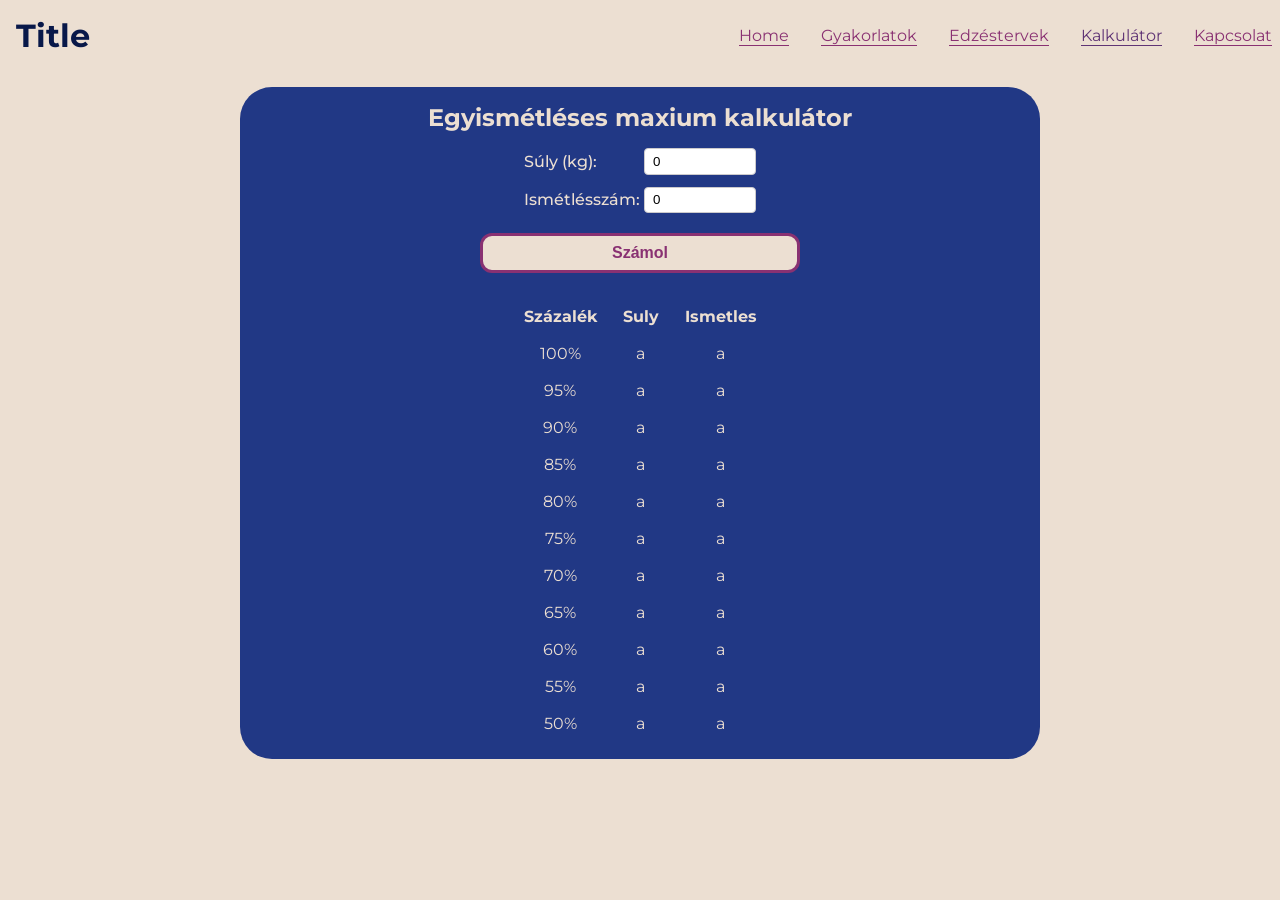
==== kalkulator.html @ 74db8cf9 "Page files created, started navbar-css-kalkulator Created page files, created basic navbar, started " ====
<!doctype html>
<html lang="en">
  <head>
    <meta charset="UTF-8" />
    <meta name="viewport" content="width=device-width, initial-scale=1.0" />
    <title>Cím</title>

    <link rel="preconnect" href="https://fonts.googleapis.com" />
    <link rel="preconnect" href="https://fonts.gstatic.com" crossorigin />
    <link
      href="https://fonts.googleapis.com/css2?family=Montserrat:ital,wght@0,100..900;1,100..900&display=swap"
      rel="stylesheet"
    />

    <script src="js/app.js"></script>
    <link rel="stylesheet" href="css/stilus.css" />
  </head>
  <body class="kalkulator">
    <header>
      <h1>Title</h1>
      <nav>
        <ul>
          <li><a href="index.html">Home</a></li>
          <li><a href="gyakorlatok.html">Gyakorlatok</a></li>
          <li><a href="edzestervek.html">Edzéstervek</a></li>
          <li class="active_li">Kalkulátor</li>
          <li><a href="kapcsolat.html">Kapcsolat</a></li>
        </ul>
      </nav>
    </header>
    <article>
      <h2>Egyismétléses maxium kalkulátor</h2>

      <form class="kalkulator-form">
        <div class="form-group">
          <label for="suly">Súly (kg):</label>
          <input type="number" id="suly" name="suly" value="0" min="0" />
        </div>

        <div class="form-group">
          <label for="ismetles">Ismétlésszám:</label>
          <input
            type="number"
            id="ismetles"
            name="ismetles"
            value="0"
            min="0"
          />
        </div>

        <button type="submit">Számol</button>
      </form>

      <table>
        <thead>
          <tr>
            <th>Százalék</th>
            <th>Suly</th>
            <th>Ismetles</th>
          </tr>
        </thead>
        <tbody>
          <tr>
            <td>100%</td>
            <td>a</td>
            <td>a</td>
          </tr>
          <tr>
            <td>95%</td>
            <td>a</td>
            <td>a</td>
          </tr>
          <tr>
            <td>90%</td>
            <td>a</td>
            <td>a</td>
          </tr>
          <tr>
            <td>85%</td>
            <td>a</td>
            <td>a</td>
          </tr>
          <tr>
            <td>80%</td>
            <td>a</td>
            <td>a</td>
          </tr>
          <tr>
            <td>75%</td>
            <td>a</td>
            <td>a</td>
          </tr>
          <tr>
            <td>70%</td>
            <td>a</td>
            <td>a</td>
          </tr>
          <tr>
            <td>65%</td>
            <td>a</td>
            <td>a</td>
          </tr>
          <tr>
            <td>60%</td>
            <td>a</td>
            <td>a</td>
          </tr>
          <tr>
            <td>55%</td>
            <td>a</td>
            <td>a</td>
          </tr>
          <tr>
            <td>50%</td>
            <td>a</td>
            <td>a</td>
          </tr>
        </tbody>
      </table>
    </article>
  </body>
</html>
---- css/stilus.css ----
/* ----- Globális ------ */
:root {
  /* Brand Colors */
  --color-primary: #213885; /* Royal Navy Blue[span_0](start_span)[span_0](end_span) */
  --color-primary-dark: #081849; /* Midnight Navy[span_1](start_span)[span_1](end_span) */

  /* Accents & Call-To-Actions */
  --color-cta: #893172; /* Berry Magenta[span_2](start_span)[span_2](end_span) */
  --color-accent: #5f3475; /* Deep Plum[span_3](start_span)[span_3](end_span) */

  /* Backgrounds & Typography */
  --color-bg-main: #ecdfd2; /* Warm Cream[span_4](start_span)[span_4](end_span) */
  --color-text-main: #081849; /* Midnight Navy[span_5](start_span)[span_5](end_span) */

  /* UI & Borders */
  --color-border: #cccacc; /* Muted Silver Gray[span_6](start_span)[span_6](end_span) */
}

body {
  background-color: var(--color-bg-main);
  margin-top: 0;
  margin-bottom: 0;
  font-family: "Montserrat", Arial, sans-serif;
  color: var(--color-text-main);
}
/* -- Nav -- */
nav ul {
  list-style: none;
  padding: 0;
}
nav ul {
  padding: 0;
  margin: 0;
}
nav li {
  border-bottom: 1px solid var(--color-cta);
  padding-top: 1rem;
}
nav a {
  display: block;
  text-decoration: none;
  color: var(--color-cta);
}

nav .active_li {
  color: var(--color-accent);
  border-bottom: 1px solid var(--color-accent);
}

/* -- Cím -- */
h1 {
  display: block;
  text-align: center;
  margin: 0;
  margin-top: 1rem;
  padding: 0;
  color: var(--2);
}

/* ----- Oldalak ----- */

/* -- Kalkulátor -- */

body.kalkulator {
  display: flex;
  flex-direction: column;
  min-height: 100vh;
}
.kalkulator article {
  display: block;
  width: calc(100% - 1rem);
  margin: 1rem auto;
  background-color: var(--color-primary);
  color: var(--color-bg-main);
  text-align: center;
  border-radius: 2rem;
}
.kalkulator h2 {
  font-size: 1.2rem;
  padding: 1rem;
  margin: 0;
}

.kalkulator-form {
  display: flex;
  flex-direction: column;
  align-items: center;
  gap: 0.75rem;
}

.kalkulator-form .form-group {
  display: grid;
  grid-template-columns: 7rem 7rem;
  align-items: center;
  gap: 0.5rem;
  text-align: left;
}

.kalkulator-form label {
  font-weight: 500;
}

.kalkulator-form input {
  padding: 0.3rem 0.5rem;
  border: 1px solid var(--color-border);
  border-radius: 4px;
}
.kalkulator button {
  font-size: 1rem;
  font-weight: bold;
  background-color: var(--color-bg-main);
  color: var(--color-cta);
  width: calc(100% - 1rem);
  max-width: 20rem;
  margin: 0.5rem;
  padding: 0.5rem;
  border-radius: 12px;
  border: 3px solid var(--color-cta);
}

.kalkulator table {
  margin: 1rem auto;
}
.kalkulator th,
.kalkulator td {
  padding: 0.5rem;
  padding-left: 0.75rem;
  padding-right: 0.75rem;
}

@media (min-width: 700px) {
  header {
    display: flex;
    align-items: center;
    justify-content: space-between;
    gap: 2rem;
  }

  h1 {
    margin: 1rem 0.5rem;
  }

  nav ul {
    display: flex;
    align-items: center;
    gap: 2rem;
  }

  nav li {
    padding-top: 0;
  }

  .kalkulator h2 {
    font-size: 1.5rem;
    padding: 1rem;
    margin: 0;
  }
  .kalkulator article {
    max-width: 50rem;
  }
}
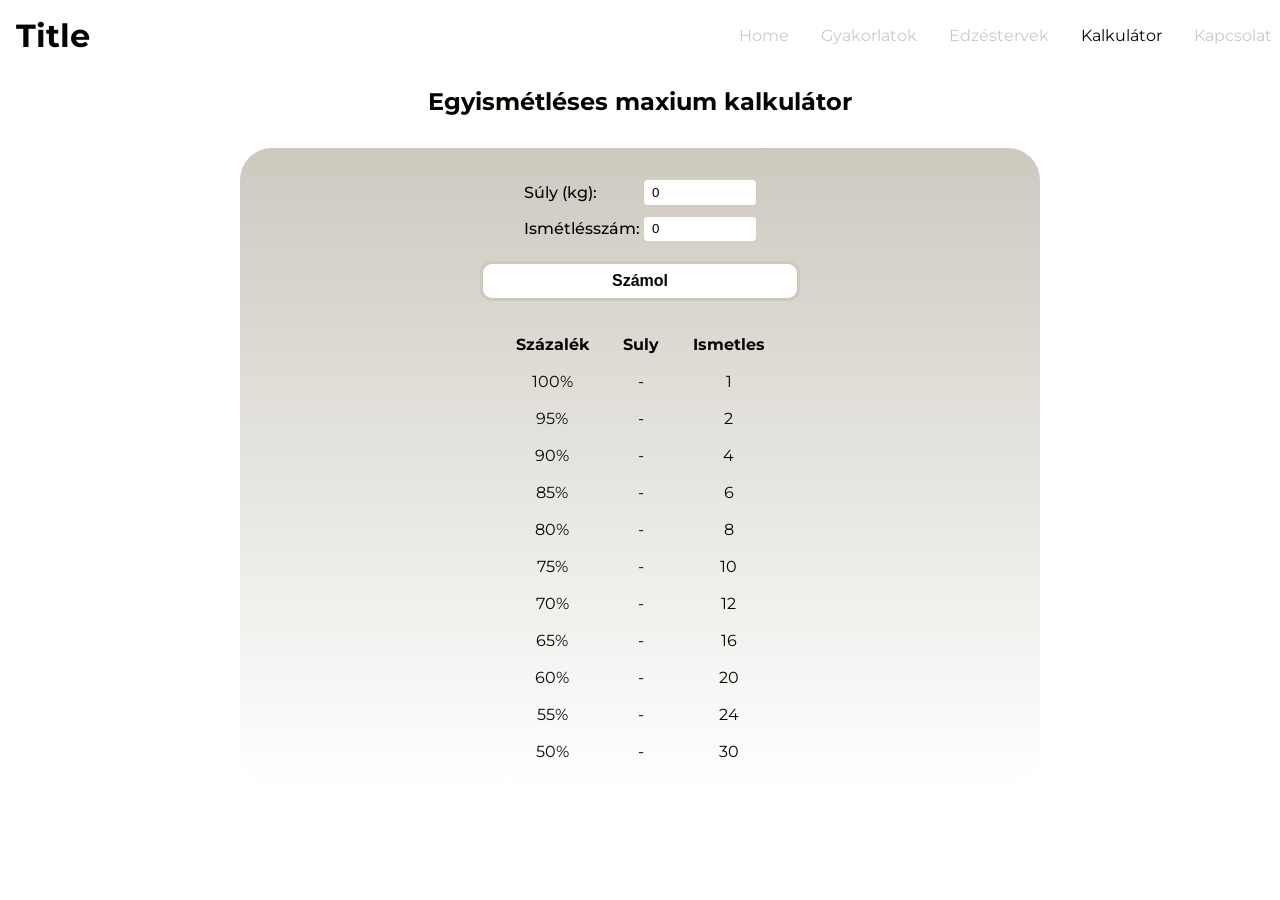
==== commit e21da279: "Kalkulator works made kalkulator work (wrote js, modifyed html), also css changes" ====
--- a/kalkulator.html
+++ b/kalkulator.html
@@ -12,7 +12,7 @@
       rel="stylesheet"
     />
 
-    <script src="js/app.js"></script>
+    <script src="js/app.js" defer></script>
     <link rel="stylesheet" href="css/stilus.css" />
   </head>
   <body class="kalkulator">
@@ -28,10 +28,9 @@
         </ul>
       </nav>
     </header>
+    <h2>Egyismétléses maxium kalkulátor</h2>
     <article>
-      <h2>Egyismétléses maxium kalkulátor</h2>
-
-      <form class="kalkulator-form">
+      <form class="kalkulator-form" onsubmit="oneRepMax(event)">
         <div class="form-group">
           <label for="suly">Súly (kg):</label>
           <input type="number" id="suly" name="suly" value="0" min="0" />
@@ -48,7 +47,7 @@
           />
         </div>
 
-        <button type="submit">Számol</button>
+        <button onclick="oneRepMax()">Számol</button>
       </form>
 
       <table>
@@ -61,59 +60,59 @@
         </thead>
         <tbody>
           <tr>
-            <td>100%</td>
-            <td>a</td>
-            <td>a</td>
+            <td data-percent="100">100%</td>
+            <td class="sulyEredmeny">-</td>
+            <td>1</td>
           </tr>
           <tr>
-            <td>95%</td>
-            <td>a</td>
-            <td>a</td>
+            <td data-percent="95">95%</td>
+            <td class="sulyEredmeny">-</td>
+            <td>2</td>
           </tr>
           <tr>
-            <td>90%</td>
-            <td>a</td>
-            <td>a</td>
+            <td data-percent="90">90%</td>
+            <td class="sulyEredmeny">-</td>
+            <td>4</td>
           </tr>
           <tr>
-            <td>85%</td>
-            <td>a</td>
-            <td>a</td>
+            <td data-percent="85">85%</td>
+            <td class="sulyEredmeny">-</td>
+            <td>6</td>
           </tr>
           <tr>
-            <td>80%</td>
-            <td>a</td>
-            <td>a</td>
+            <td data-percent="80">80%</td>
+            <td class="sulyEredmeny">-</td>
+            <td>8</td>
           </tr>
           <tr>
-            <td>75%</td>
-            <td>a</td>
-            <td>a</td>
+            <td data-percent="75">75%</td>
+            <td class="sulyEredmeny">-</td>
+            <td>10</td>
           </tr>
           <tr>
-            <td>70%</td>
-            <td>a</td>
-            <td>a</td>
+            <td data-percent="70">70%</td>
+            <td class="sulyEredmeny">-</td>
+            <td>12</td>
           </tr>
           <tr>
-            <td>65%</td>
-            <td>a</td>
-            <td>a</td>
+            <td data-percent="65">65%</td>
+            <td class="sulyEredmeny">-</td>
+            <td>16</td>
           </tr>
           <tr>
-            <td>60%</td>
-            <td>a</td>
-            <td>a</td>
+            <td data-percent="60">60%</td>
+            <td class="sulyEredmeny">-</td>
+            <td>20</td>
           </tr>
           <tr>
-            <td>55%</td>
-            <td>a</td>
-            <td>a</td>
+            <td data-percent="55">55%</td>
+            <td class="sulyEredmeny">-</td>
+            <td>24</td>
           </tr>
           <tr>
-            <td>50%</td>
-            <td>a</td>
-            <td>a</td>
+            <td data-percent="50">50%</td>
+            <td class="sulyEredmeny">-</td>
+            <td>30</td>
           </tr>
         </tbody>
       </table>
--- a/css/stilus.css
+++ b/css/stilus.css
@@ -1,27 +1,27 @@
 /* ----- Globális ------ */
 :root {
-  /* Brand Colors */
-  --color-primary: #213885; /* Royal Navy Blue[span_0](start_span)[span_0](end_span) */
-  --color-primary-dark: #081849; /* Midnight Navy[span_1](start_span)[span_1](end_span) */
-
-  /* Accents & Call-To-Actions */
-  --color-cta: #893172; /* Berry Magenta[span_2](start_span)[span_2](end_span) */
-  --color-accent: #5f3475; /* Deep Plum[span_3](start_span)[span_3](end_span) */
-
-  /* Backgrounds & Typography */
-  --color-bg-main: #ecdfd2; /* Warm Cream[span_4](start_span)[span_4](end_span) */
-  --color-text-main: #081849; /* Midnight Navy[span_5](start_span)[span_5](end_span) */
-
-  /* UI & Borders */
-  --color-border: #cccacc; /* Muted Silver Gray[span_6](start_span)[span_6](end_span) */
+  /* 
+  #E5E0D7
+  #D3C5B2
+  #695743
+  #8A735A
+  #A8947B
+  #724F32
+  #8F6A4F
+  #7B5230
+  */
+  --clr-textcolor-main: #070502;
+  --clr-textcolor-secondary: #cdc9bf;
+  --clr-background-main: #ffff;
+  --clr-background-secondary: #cdc9bf;
 }
 
 body {
-  background-color: var(--color-bg-main);
+  background-color: var(--clr-background-main);
   margin-top: 0;
   margin-bottom: 0;
   font-family: "Montserrat", Arial, sans-serif;
-  color: var(--color-text-main);
+  color: var(--clr-textcolor-main);
 }
 /* -- Nav -- */
 nav ul {
@@ -33,18 +33,16 @@
   margin: 0;
 }
 nav li {
-  border-bottom: 1px solid var(--color-cta);
   padding-top: 1rem;
 }
 nav a {
   display: block;
   text-decoration: none;
-  color: var(--color-cta);
+  color: var(--clr-textcolor-secondary);
 }
 
 nav .active_li {
-  color: var(--color-accent);
-  border-bottom: 1px solid var(--color-accent);
+  color: var(--clr-textcolor-main);
 }
 
 /* -- Cím -- */
@@ -70,18 +68,22 @@
   display: block;
   width: calc(100% - 1rem);
   margin: 1rem auto;
-  background-color: var(--color-primary);
-  color: var(--color-bg-main);
+  background-image: linear-gradient(
+    to bottom,
+    var(--clr-background-secondary),
+    var(--clr-background-main)
+  );
+  color: var(--clr-textcolor-main);
   text-align: center;
   border-radius: 2rem;
 }
 .kalkulator h2 {
   font-size: 1.2rem;
-  padding: 1rem;
-  margin: 0;
+  text-align: center;
 }
 
 .kalkulator-form {
+  padding-top: 2rem;
   display: flex;
   flex-direction: column;
   align-items: center;
@@ -108,14 +110,14 @@
 .kalkulator button {
   font-size: 1rem;
   font-weight: bold;
-  background-color: var(--color-bg-main);
+  background-color: var(--clr-background-main);
   color: var(--color-cta);
   width: calc(100% - 1rem);
   max-width: 20rem;
   margin: 0.5rem;
   padding: 0.5rem;
   border-radius: 12px;
-  border: 3px solid var(--color-cta);
+  border: 3px solid var(--clr-background-secondary);
 }
 
 .kalkulator table {
@@ -123,9 +125,10 @@
 }
 .kalkulator th,
 .kalkulator td {
+  font-size: 1rem;
   padding: 0.5rem;
-  padding-left: 0.75rem;
-  padding-right: 0.75rem;
+  padding-left: 1rem;
+  padding-right: 1rem;
 }
 
 @media (min-width: 700px) {
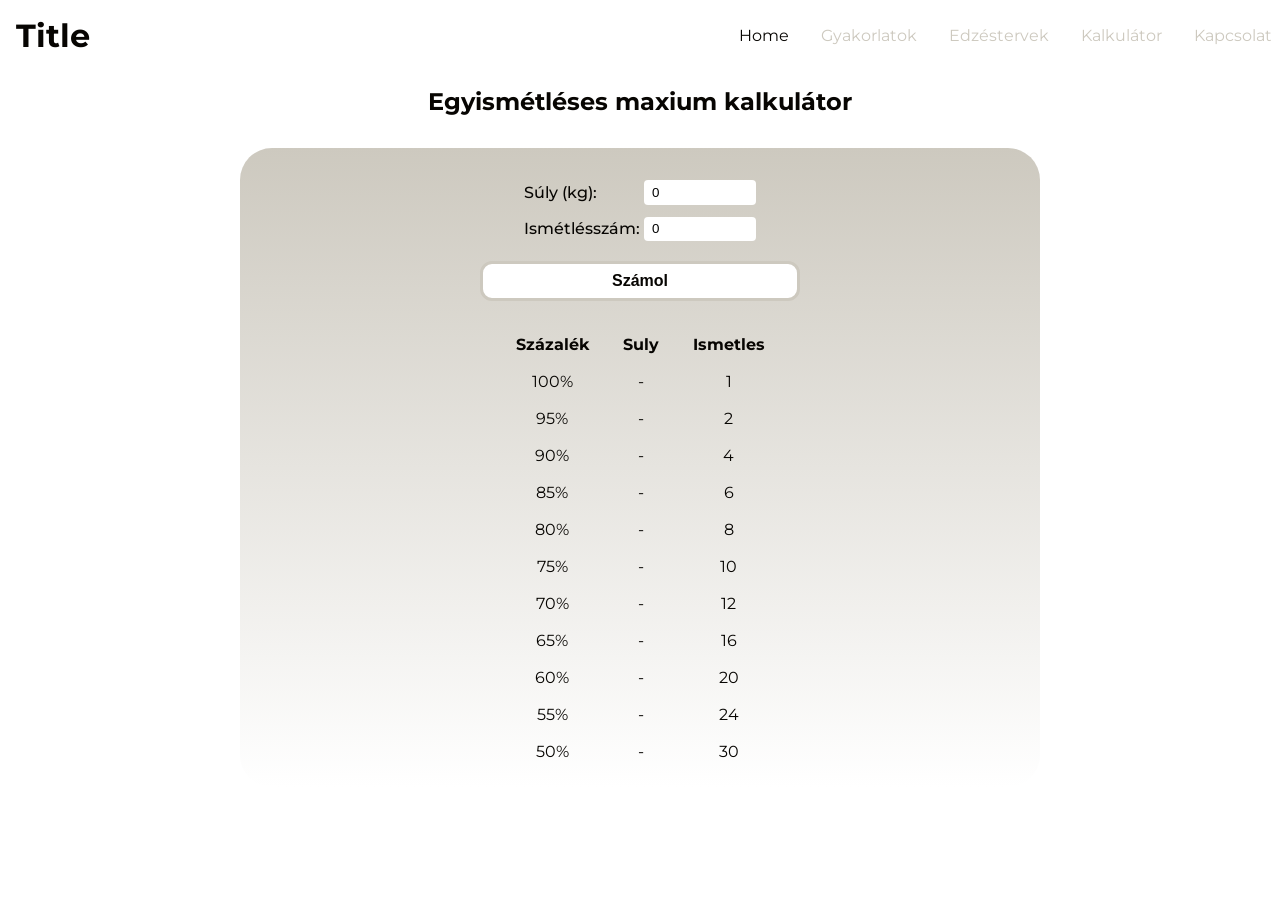
==== commit f4cc8258: "Navbar update added icons to navbar, fixed css bugs" ====
--- a/kalkulator.html
+++ b/kalkulator.html
@@ -1,18 +1,19 @@
 <!doctype html>
-<html lang="en">
+<html lang="hu">
   <head>
     <meta charset="UTF-8" />
     <meta name="viewport" content="width=device-width, initial-scale=1.0" />
     <title>Cím</title>
-
     <link rel="preconnect" href="https://fonts.googleapis.com" />
     <link rel="preconnect" href="https://fonts.gstatic.com" crossorigin />
     <link
       href="https://fonts.googleapis.com/css2?family=Montserrat:ital,wght@0,100..900;1,100..900&display=swap"
       rel="stylesheet"
     />
-
-    <script src="js/app.js" defer></script>
+    <link
+      rel="stylesheet"
+      href="https://cdnjs.cloudflare.com/ajax/libs/font-awesome/6.5.1/css/all.min.css"
+    />
     <link rel="stylesheet" href="css/stilus.css" />
   </head>
   <body class="kalkulator">
@@ -20,11 +21,42 @@
       <h1>Title</h1>
       <nav>
         <ul>
-          <li><a href="index.html">Home</a></li>
-          <li><a href="gyakorlatok.html">Gyakorlatok</a></li>
-          <li><a href="edzestervek.html">Edzéstervek</a></li>
-          <li class="active_li">Kalkulátor</li>
-          <li><a href="kapcsolat.html">Kapcsolat</a></li>
+          <li class="active_li">
+            <a href="index.html" aria-label="Kezdőlap">
+              <span class="nav_desktop">Home</span>
+              <span class="nav_mobile">
+                <i class="fa-solid fa-house" aria-hidden="true"></i>
+              </span>
+            </a>
+          </li>
+          <li class="nav">
+            <a href="gyakorlatok.html"
+              ><span class="nav_desktop">Gyakorlatok</span
+              ><span class="nav_mobile"
+                ><i class="fa-solid fa-dumbbell" aria-hidden="true"></i></span
+            ></a>
+          </li>
+          <li class="nav">
+            <a href="edzestervek.html"
+              ><span class="nav_desktop">Edzéstervek</span
+              ><span class="nav_mobile"
+                ><i class="fa-solid fa-list-check" aria-hidden="true"></i></span
+            ></a>
+          </li>
+          <li class="nav">
+            <a href="kalkulator.html"
+              ><span class="nav_desktop">Kalkulátor</span
+              ><span class="nav_mobile"
+                ><i class="fa-solid fa-calculator" aria-hidden="true"></i></span
+            ></a>
+          </li>
+          <li class="nav">
+            <a href="kapcsolat.html"
+              ><span class="nav_desktop">Kapcsolat</span
+              ><span class="nav_mobile"
+                ><i class="fa-solid fa-envelope" aria-hidden="true"></i></span
+            ></a>
+          </li>
         </ul>
       </nav>
     </header>
--- a/css/stilus.css
+++ b/css/stilus.css
@@ -24,16 +24,21 @@
   color: var(--clr-textcolor-main);
 }
 /* -- Nav -- */
+header {
+  display: flex;
+  align-items: center;
+  justify-content: space-between;
+  gap: 2rem;
+}
+i {
+  font-size: 1.5rem;
+  margin: 1rem;
+}
 nav ul {
+  display: flex;
   list-style: none;
   padding: 0;
-}
-nav ul {
-  padding: 0;
   margin: 0;
-}
-nav li {
-  padding-top: 1rem;
 }
 nav a {
   display: block;
@@ -41,16 +46,18 @@
   color: var(--clr-textcolor-secondary);
 }
 
-nav .active_li {
+nav .active_li a {
   color: var(--clr-textcolor-main);
 }
 
+.nav_desktop {
+  display: none;
+}
 /* -- Cím -- */
 h1 {
   display: block;
   text-align: center;
-  margin: 0;
-  margin-top: 1rem;
+  margin: 1rem 0.5rem;
   padding: 0;
   color: var(--2);
 }
@@ -131,16 +138,12 @@
   padding-right: 1rem;
 }
 
-@media (min-width: 700px) {
+@media (min-width: 768px) {
   header {
     display: flex;
     align-items: center;
     justify-content: space-between;
     gap: 2rem;
-  }
-
-  h1 {
-    margin: 1rem 0.5rem;
   }
 
   nav ul {
@@ -152,6 +155,12 @@
   nav li {
     padding-top: 0;
   }
+  .nav_desktop {
+    display: inline;
+  }
+  .nav_mobile {
+    display: none;
+  }
 
   .kalkulator h2 {
     font-size: 1.5rem;
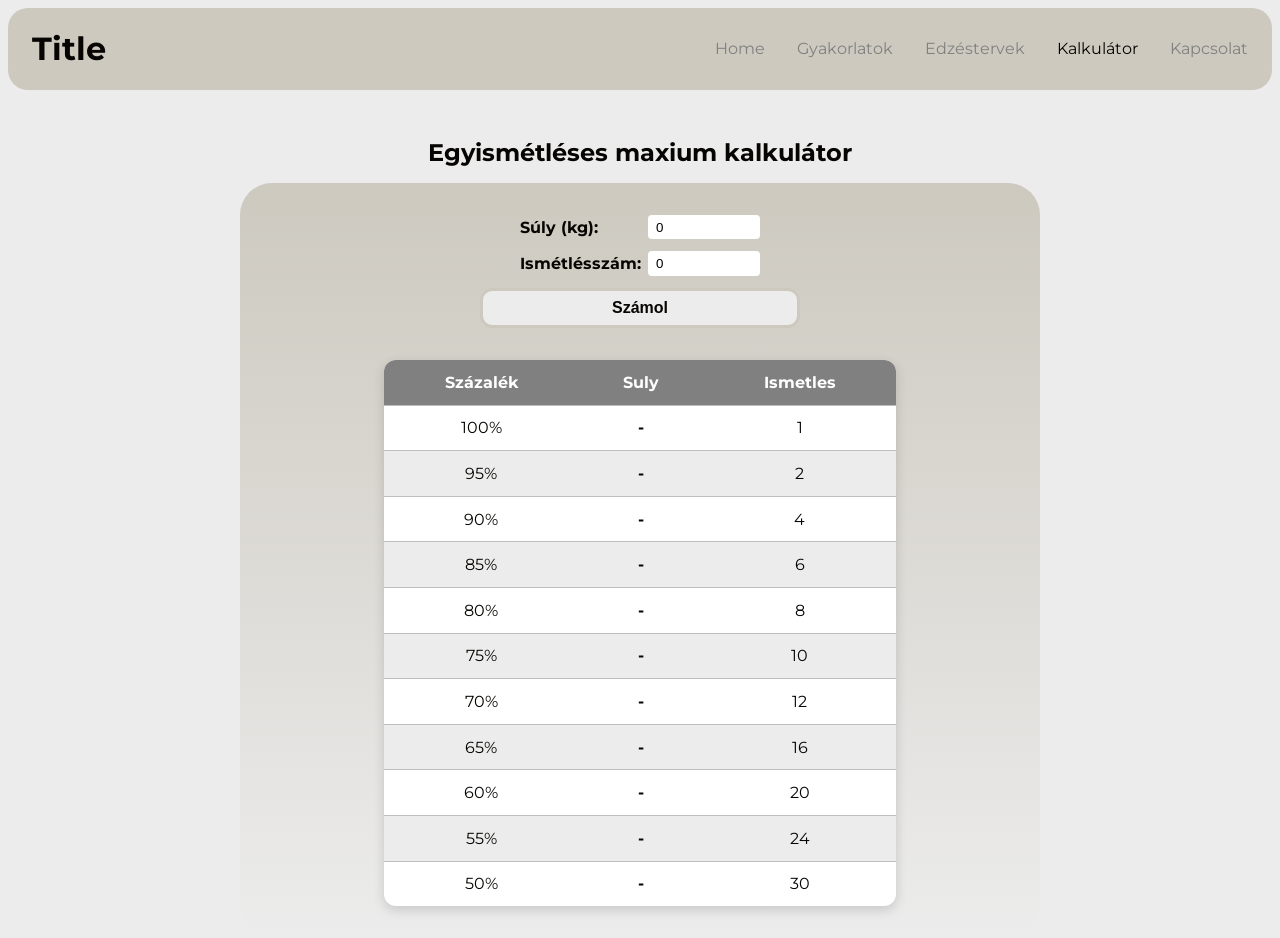
==== commit a0fdb008: "navbar css update" ====
--- a/kalkulator.html
+++ b/kalkulator.html
@@ -15,13 +15,14 @@
       href="https://cdnjs.cloudflare.com/ajax/libs/font-awesome/6.5.1/css/all.min.css"
     />
     <link rel="stylesheet" href="css/stilus.css" />
+    <script src="js/app.js"></script>
   </head>
   <body class="kalkulator">
     <header>
       <h1>Title</h1>
       <nav>
         <ul>
-          <li class="active_li">
+          <li class="nav">
             <a href="index.html" aria-label="Kezdőlap">
               <span class="nav_desktop">Home</span>
               <span class="nav_mobile">
@@ -43,7 +44,7 @@
                 ><i class="fa-solid fa-list-check" aria-hidden="true"></i></span
             ></a>
           </li>
-          <li class="nav">
+          <li class="active_li">
             <a href="kalkulator.html"
               ><span class="nav_desktop">Kalkulátor</span
               ><span class="nav_mobile"
--- a/css/stilus.css
+++ b/css/stilus.css
@@ -12,7 +12,7 @@
   */
   --clr-textcolor-main: #070502;
   --clr-textcolor-secondary: #cdc9bf;
-  --clr-background-main: #ffff;
+  --clr-background-main: #ececec;
   --clr-background-secondary: #cdc9bf;
 }
 
@@ -29,6 +29,16 @@
   align-items: center;
   justify-content: space-between;
   gap: 2rem;
+  background-color: var(--clr-background-secondary);
+  padding: 0 1.5rem;
+  margin-top: 0.5rem;
+  border-radius: 1.25rem;
+}
+h1 {
+  display: block;
+  text-align: center;
+  padding: 0;
+  color: var(--2);
 }
 i {
   font-size: 1.5rem;
@@ -43,7 +53,7 @@
 nav a {
   display: block;
   text-decoration: none;
-  color: var(--clr-textcolor-secondary);
+  color: grey;
 }
 
 nav .active_li a {
@@ -52,14 +62,6 @@
 
 .nav_desktop {
   display: none;
-}
-/* -- Cím -- */
-h1 {
-  display: block;
-  text-align: center;
-  margin: 1rem 0.5rem;
-  padding: 0;
-  color: var(--2);
 }
 
 /* ----- Oldalak ----- */
@@ -74,7 +76,7 @@
 .kalkulator article {
   display: block;
   width: calc(100% - 1rem);
-  margin: 1rem auto;
+  margin: 0 auto;
   background-image: linear-gradient(
     to bottom,
     var(--clr-background-secondary),
@@ -87,6 +89,7 @@
 .kalkulator h2 {
   font-size: 1.2rem;
   text-align: center;
+  margin-top: 2rem;
 }
 
 .kalkulator-form {
@@ -101,12 +104,12 @@
   display: grid;
   grid-template-columns: 7rem 7rem;
   align-items: center;
-  gap: 0.5rem;
+  gap: 1rem;
   text-align: left;
 }
 
 .kalkulator-form label {
-  font-weight: 500;
+  font-weight: bold;
 }
 
 .kalkulator-form input {
@@ -114,6 +117,7 @@
   border: 1px solid var(--color-border);
   border-radius: 4px;
 }
+
 .kalkulator button {
   font-size: 1rem;
   font-weight: bold;
@@ -121,23 +125,43 @@
   color: var(--color-cta);
   width: calc(100% - 1rem);
   max-width: 20rem;
-  margin: 0.5rem;
+  margin: 0rem;
   padding: 0.5rem;
   border-radius: 12px;
   border: 3px solid var(--clr-background-secondary);
 }
 
 .kalkulator table {
-  margin: 1rem auto;
+  width: calc(100% - 2rem);
+  max-width: 32rem;
+  margin: 2rem auto;
+  border-collapse: collapse;
+  overflow: hidden;
+  border-radius: 0.75rem;
+  background-color: white;
+  box-shadow: 0 4px 12px rgb(0 0 0 / 15%);
 }
 .kalkulator th,
 .kalkulator td {
-  font-size: 1rem;
-  padding: 0.5rem;
-  padding-left: 1rem;
-  padding-right: 1rem;
+  padding: 0.8rem 1rem;
+  text-align: center;
+  border-bottom: 1px solid #bebebe;
 }
-
+.kalkulator th {
+  background-color: grey;
+  color: white;
+  font-weight: 700;
+}
+.kalkulator tbody tr:nth-child(even) {
+  background-color: #ececec;
+}
+.kalkulator tbody tr:last-child td {
+  border-bottom: none;
+}
+.kalkulator .sulyEredmeny {
+  font-weight: 700;
+  color: var(--clr-textcolor-main);
+}
 @media (min-width: 768px) {
   header {
     display: flex;
@@ -166,6 +190,7 @@
     font-size: 1.5rem;
     padding: 1rem;
     margin: 0;
+    margin-top: 2rem;
   }
   .kalkulator article {
     max-width: 50rem;
